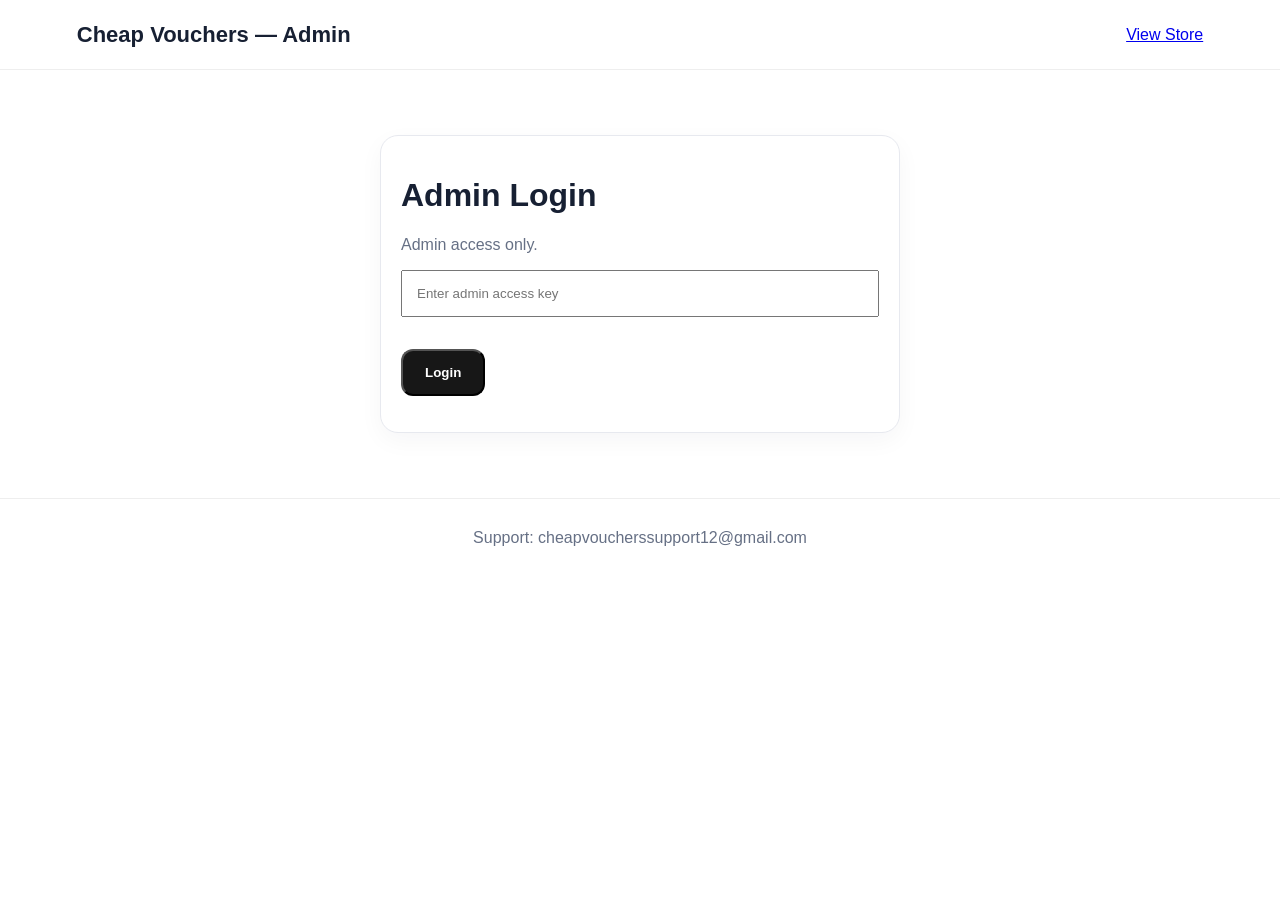
==== admin.html @ 2835a28d "Create admin.html" ====
<!DOCTYPE html>
<html lang="en">

<head>
  <meta charset="UTF-8">
  <meta name="viewport" content="width=device-width, initial-scale=1.0">

  <title>Admin Login - Cheap Vouchers</title>

  <link rel="stylesheet" href="style.css">
</head>

<body>

<header>

  <div class="logo">
    Cheap Vouchers — Admin
  </div>

  <a href="index.html">
    View Store
  </a>

</header>


<main class="section">


  <!-- ADMIN LOGIN -->

  <div
    id="login"
    class="card"
    style="max-width:520px;margin:auto;"
  >

    <h1>Admin Login</h1>

    <p>
      Admin access only.
    </p>


    <input
      id="adminKey"
      type="password"
      placeholder="Enter admin access key"
      style="
        display:block;
        width:100%;
        padding:14px;
        margin:14px 0;
      "
    >


    <button
      class="btn"
      onclick="loginAdmin()"
    >
      Login
    </button>


    <p
      id="error"
      style="color:#b42318;"
    ></p>

  </div>



  <!-- ADMIN DASHBOARD -->

  <div
    id="dashboard"
    style="display:none;"
  >

    <h1>
      Admin Dashboard
    </h1>


    <div class="grid">


      <div class="card">

        <h3>
          🎁 Gift Cards
        </h3>

        <p>
          Manage gift-card brands, logos,
          values, prices and stock.
        </p>

      </div>



      <div class="card">

        <h3>
          🛒 Orders
        </h3>

        <p>
          Manage customer orders and
          delivery status.
        </p>

      </div>



      <div class="card">

        <h3>
          💳 Payments
        </h3>

        <p>
          Payment settings will be
          connected later.
        </p>

      </div>


    </div>



    <!-- ADD GIFT CARD -->

    <div
      class="card"
      style="margin-top:20px;"
    >

      <h2>
        Add Gift Card
      </h2>


      <label>
        Brand Name
      </label>

      <input
        type="text"
        placeholder="Example: Amazon"
        style="
          display:block;
          width:100%;
          padding:12px;
          margin:8px 0 14px;
        "
      >



      <label>
        Gift Card Value
      </label>

      <input
        type="text"
        placeholder="₹500"
        style="
          display:block;
          width:100%;
          padding:12px;
          margin:8px 0 14px;
        "
      >



      <label>
        Selling Price
      </label>

      <input
        type="text"
        placeholder="₹485"
        style="
          display:block;
          width:100%;
          padding:12px;
          margin:8px 0 14px;
        "
      >



      <label>
        Available Quantity
      </label>

      <input
        type="number"
        placeholder="100"
        style="
          display:block;
          width:100%;
          padding:12px;
          margin:8px 0 14px;
        "
      >



      <button
        class="btn"
        onclick="saveCard()"
      >
        Save Gift Card
      </button>

    </div>



    <br>


    <button
      class="btn"
      onclick="logoutAdmin()"
    >
      Logout
    </button>


  </div>

</main>



<footer>

  Support:

  <a href="mailto:cheapvoucherssupport12@gmail.com">
    cheapvoucherssupport12@gmail.com
  </a>

</footer>



<script>

/*
  DEMO ADMIN KEY

  IMPORTANT:
  This key is only for the first demo.
  It is NOT secure for a real production website.

  Later we will replace this with:
  Supabase Authentication
  +
  Admin role verification
  +
  Database security rules.
*/

const ADMIN_KEY = "CV-ADMIN-2026-7Q9M-X4K2";



function loginAdmin() {

  const enteredKey =
    document.getElementById("adminKey").value;


  if (enteredKey === ADMIN_KEY) {

    document.getElementById("login").style.display =
      "none";

    document.getElementById("dashboard").style.display =
      "block";

  }

  else {

    document.getElementById("error").textContent =
      "Invalid admin access key.";

  }

}



function logoutAdmin() {

  document.getElementById("dashboard").style.display =
    "none";

  document.getElementById("login").style.display =
    "block";

  document.getElementById("adminKey").value =
    "";

}



function saveCard() {

  alert(
    "Demo only.\n\n" +
    "Database connection will be added next."
  );

}

</script>


</body>

</html>
---- style.css ----
* {
  box-sizing: border-box;
}

body {
  margin: 0;
  font-family: Arial, sans-serif;
  color: #172033;
  background: #ffffff;
}

header {
  height: 70px;
  display: flex;
  align-items: center;
  justify-content: space-between;
  padding: 0 6%;
  border-bottom: 1px solid #eeeeee;
  position: sticky;
  top: 0;
  background: #ffffff;
  z-index: 10;
}

.logo {
  font-size: 22px;
  font-weight: 800;
}

nav {
  display: flex;
  gap: 24px;
}

nav a,
footer a,
.support a {
  color: inherit;
  text-decoration: none;
}

nav a:hover,
footer a:hover,
.support a:hover {
  text-decoration: underline;
}

.hero {
  padding: 90px 8%;
  background: linear-gradient(135deg, #f4f7ff, #ffffff);
}

.hero h1 {
  font-size: clamp(40px, 7vw, 72px);
  max-width: 760px;
  margin: 10px 0 20px;
  line-height: 1.02;
}

.hero p {
  font-size: 18px;
  max-width: 650px;
  color: #5d6678;
  line-height: 1.6;
}

.eyebrow {
  font-size: 13px !important;
  font-weight: 800;
  letter-spacing: 2px;
  color: #5b57e8 !important;
}

.btn {
  display: inline-block;
  margin-top: 18px;
  background: #171717;
  color: white;
  padding: 14px 22px;
  border-radius: 12px;
  text-decoration: none;
  font-weight: 700;
}

.btn:hover {
  opacity: 0.85;
}

.section {
  padding: 65px 8%;
}

.light {
  background: #f8f9fc;
}

.section h2,
.support h2 {
  font-size: 34px;
  margin-bottom: 30px;
}

.grid {
  display: grid;
  grid-template-columns: repeat(
    auto-fit,
    minmax(220px, 1fr)
  );
  gap: 20px;
}

.card {
  border: 1px solid #e7e9ef;
  border-radius: 18px;
  padding: 20px;
  background: white;
  box-shadow: 0 8px 25px rgba(16, 24, 40, 0.04);
}

.card img {
  width: 64px;
  height: 64px;
  object-fit: contain;
  border-radius: 12px;
  background: #f5f6f8;
}

.card h3 {
  margin: 14px 0 6px;
}

.card p {
  color: #667085;
}

.price {
  font-weight: 800;
  font-size: 20px;
  color: #172033 !important;
}

.buy {
  width: 100%;
  border: 0;
  border-radius: 10px;
  padding: 12px;
  background: #171717;
  color: white;
  font-weight: 700;
  cursor: pointer;
}

.buy:hover {
  opacity: 0.85;
}

.steps {
  display: grid;
  grid-template-columns: repeat(
    auto-fit,
    minmax(200px, 1fr)
  );
  gap: 20px;
}

.steps > div {
  padding: 24px;
  background: white;
  border-radius: 16px;
}

.steps b {
  display: inline-grid;
  place-items: center;
  width: 36px;
  height: 36px;
  border-radius: 50%;
  background: #171717;
  color: #ffffff;
}

.support {
  text-align: center;
  padding: 60px 8%;
  background: #eef1ff;
}

.support a {
  font-weight: 600;
}

footer {
  text-align: center;
  padding: 30px;
  border-top: 1px solid #eeeeee;
  color: #667085;
}

@media (max-width: 650px) {

  header {
    padding: 0 5%;
  }

  .logo {
    font-size: 18px;
  }

  nav {
    gap: 10px;
    font-size: 12px;
  }

  .hero {
    padding: 65px 6%;
  }

  .hero h1 {
    font-size: 42px;
  }

  .section {
    padding: 50px 6%;
  }

  }
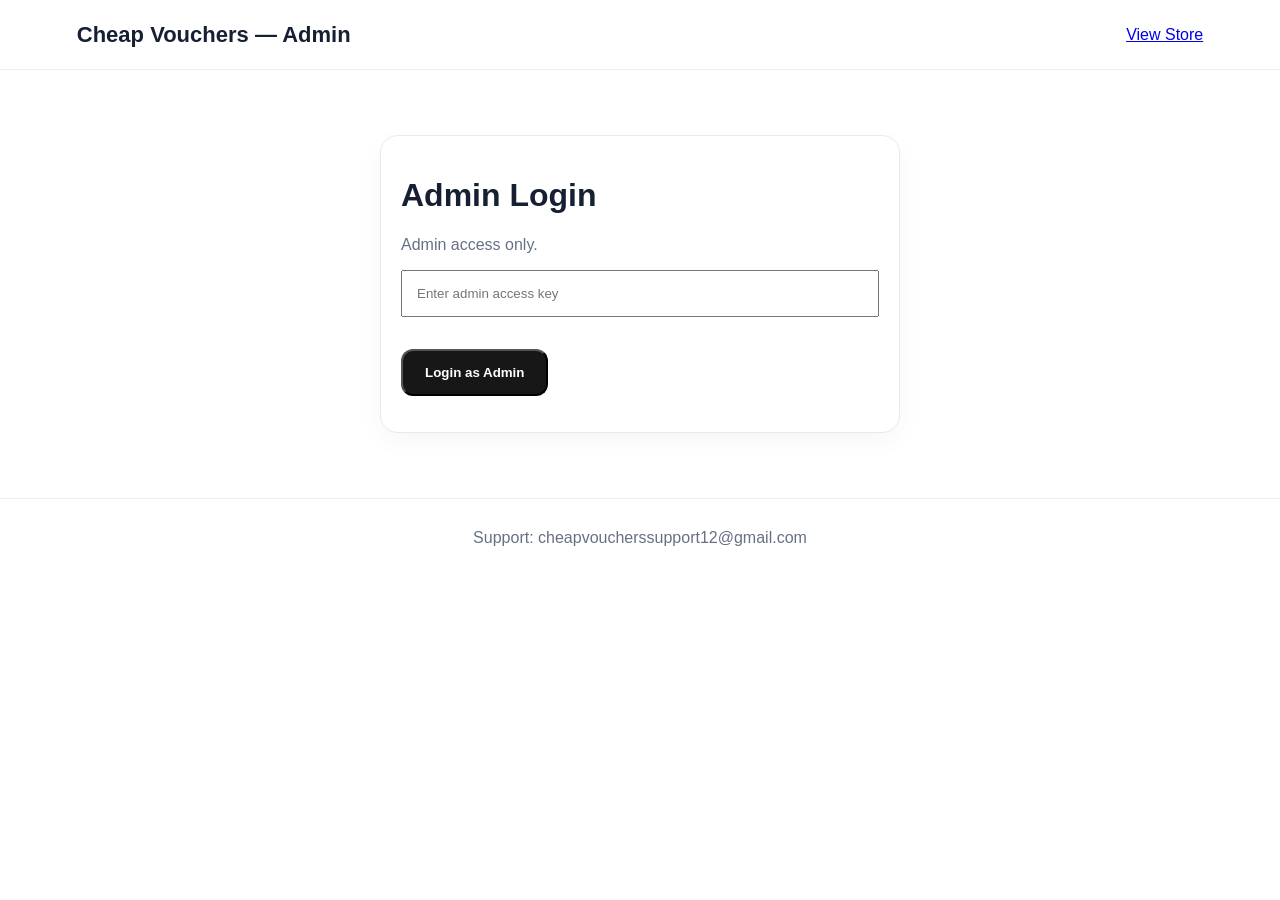
==== commit f36f470d: "Create admin.html" ====
--- a/admin.html
+++ b/admin.html
@@ -2,15 +2,23 @@
 <html lang="en">
 
 <head>
+
   <meta charset="UTF-8">
-  <meta name="viewport" content="width=device-width, initial-scale=1.0">
+
+  <meta
+    name="viewport"
+    content="width=device-width, initial-scale=1.0"
+  >
 
   <title>Admin Login - Cheap Vouchers</title>
 
   <link rel="stylesheet" href="style.css">
+
 </head>
 
+
 <body>
+
 
 <header>
 
@@ -36,7 +44,9 @@
     style="max-width:520px;margin:auto;"
   >
 
-    <h1>Admin Login</h1>
+    <h1>
+      Admin Login
+    </h1>
 
     <p>
       Admin access only.
@@ -60,7 +70,7 @@
       class="btn"
       onclick="loginAdmin()"
     >
-      Login
+      Login as Admin
     </button>
 
 
@@ -72,7 +82,6 @@
   </div>
 
 
-
   <!-- ADMIN DASHBOARD -->
 
   <div
@@ -102,7 +111,6 @@
       </div>
 
 
-
       <div class="card">
 
         <h3>
@@ -117,7 +125,6 @@
       </div>
 
 
-
       <div class="card">
 
         <h3>
@@ -133,7 +140,6 @@
 
 
     </div>
-
 
 
     <!-- ADD GIFT CARD -->
@@ -164,7 +170,6 @@
       >
 
 
-
       <label>
         Gift Card Value
       </label>
@@ -181,7 +186,6 @@
       >
 
 
-
       <label>
         Selling Price
       </label>
@@ -198,7 +202,6 @@
       >
 
 
-
       <label>
         Available Quantity
       </label>
@@ -215,7 +218,6 @@
       >
 
 
-
       <button
         class="btn"
         onclick="saveCard()"
@@ -224,7 +226,6 @@
       </button>
 
     </div>
-
 
 
     <br>
@@ -237,11 +238,9 @@
       Logout
     </button>
 
-
   </div>
 
 </main>
-
 
 
 <footer>
@@ -255,26 +254,18 @@
 </footer>
 
 
-
 <script>
 
 /*
   DEMO ADMIN KEY
 
   IMPORTANT:
-  This key is only for the first demo.
-  It is NOT secure for a real production website.
-
-  Later we will replace this with:
-  Supabase Authentication
-  +
-  Admin role verification
-  +
-  Database security rules.
+  This is client-side demo protection.
+  It is NOT secure production authentication.
 */
 
-const ADMIN_KEY = "CV-ADMIN-2026-7Q9M-X4K2";
-
+const ADMIN_KEY =
+  "CV-ADMIN-2026-7Q9M-X4K2";
 
 
 function loginAdmin() {
@@ -303,7 +294,6 @@
 }
 
 
-
 function logoutAdmin() {
 
   document.getElementById("dashboard").style.display =
@@ -316,7 +306,6 @@
     "";
 
 }
-
 
 
 function saveCard() {
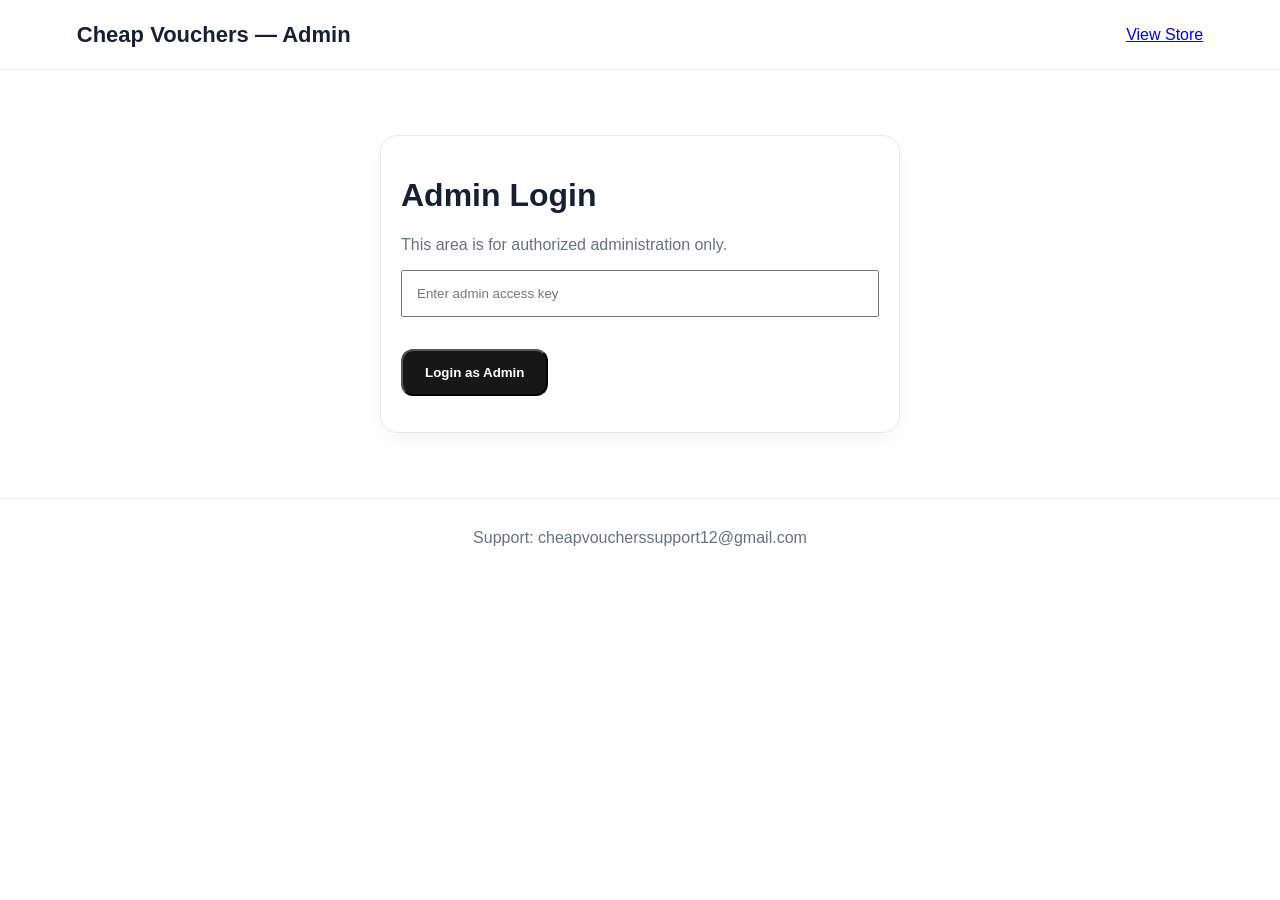
==== commit 93f783c2: "Create admin.html" ====
--- a/admin.html
+++ b/admin.html
@@ -7,10 +7,9 @@
 
   <meta
     name="viewport"
-    content="width=device-width, initial-scale=1.0"
-  >
-
-  <title>Admin Login - Cheap Vouchers</title>
+    content="width=device-width, initial-scale=1.0">
+
+  <title>Admin - Cheap Vouchers</title>
 
   <link rel="stylesheet" href="style.css">
 
@@ -18,7 +17,6 @@
 
 
 <body>
-
 
 <header>
 
@@ -39,19 +37,15 @@
   <!-- ADMIN LOGIN -->
 
   <div
-    id="login"
+    id="adminLogin"
     class="card"
-    style="max-width:520px;margin:auto;"
-  >
-
-    <h1>
-      Admin Login
-    </h1>
+    style="max-width:520px;margin:auto;">
+
+    <h1>Admin Login</h1>
 
     <p>
-      Admin access only.
+      This area is for authorized administration only.
     </p>
-
 
     <input
       id="adminKey"
@@ -62,37 +56,38 @@
         width:100%;
         padding:14px;
         margin:14px 0;
-      "
-    >
-
+      ">
 
     <button
       class="btn"
-      onclick="loginAdmin()"
-    >
+      onclick="loginAdmin()">
+
       Login as Admin
+
     </button>
 
-
     <p
-      id="error"
-      style="color:#b42318;"
-    ></p>
+      id="adminError"
+      style="color:#b42318;">
+    </p>
 
   </div>
 
 
-  <!-- ADMIN DASHBOARD -->
+  <!-- DASHBOARD -->
 
   <div
-    id="dashboard"
-    style="display:none;"
-  >
+    id="adminDashboard"
+    style="display:none;">
 
     <h1>
       Admin Dashboard
     </h1>
 
+    <p>
+      Welcome, Administrator.
+    </p>
+
 
     <div class="grid">
 
@@ -104,8 +99,8 @@
         </h3>
 
         <p>
-          Manage gift-card brands, logos,
-          values, prices and stock.
+          Manage gift-card brands, values,
+          prices and stock.
         </p>
 
       </div>
@@ -118,8 +113,7 @@
         </h3>
 
         <p>
-          Manage customer orders and
-          delivery status.
+          Customer orders and delivery status.
         </p>
 
       </div>
@@ -132,110 +126,81 @@
         </h3>
 
         <p>
-          Payment settings will be
-          connected later.
+          Payment settings will be connected later.
         </p>
 
       </div>
 
-
     </div>
 
-
-    <!-- ADD GIFT CARD -->
 
     <div
       class="card"
-      style="margin-top:20px;"
-    >
+      style="margin-top:20px;">
 
       <h2>
         Add Gift Card
       </h2>
 
-
-      <label>
-        Brand Name
-      </label>
-
       <input
         type="text"
-        placeholder="Example: Amazon"
-        style="
-          display:block;
-          width:100%;
-          padding:12px;
-          margin:8px 0 14px;
-        "
-      >
-
-
-      <label>
-        Gift Card Value
-      </label>
+        placeholder="Brand Name"
+        style="
+          display:block;
+          width:100%;
+          padding:12px;
+          margin:8px 0;
+        ">
 
       <input
         type="text"
-        placeholder="₹500"
-        style="
-          display:block;
-          width:100%;
-          padding:12px;
-          margin:8px 0 14px;
-        "
-      >
-
-
-      <label>
-        Selling Price
-      </label>
+        placeholder="Gift Card Value"
+        style="
+          display:block;
+          width:100%;
+          padding:12px;
+          margin:8px 0;
+        ">
 
       <input
         type="text"
-        placeholder="₹485"
-        style="
-          display:block;
-          width:100%;
-          padding:12px;
-          margin:8px 0 14px;
-        "
-      >
-
-
-      <label>
-        Available Quantity
-      </label>
+        placeholder="Selling Price"
+        style="
+          display:block;
+          width:100%;
+          padding:12px;
+          margin:8px 0;
+        ">
 
       <input
         type="number"
-        placeholder="100"
-        style="
-          display:block;
-          width:100%;
-          padding:12px;
-          margin:8px 0 14px;
-        "
-      >
-
+        placeholder="Available Quantity"
+        style="
+          display:block;
+          width:100%;
+          padding:12px;
+          margin:8px 0;
+        ">
 
       <button
         class="btn"
-        onclick="saveCard()"
-      >
+        onclick="saveCard()">
+
         Save Gift Card
+
       </button>
 
     </div>
 
 
     <br>
-
 
     <button
       class="btn"
-      onclick="logoutAdmin()"
-    >
+      onclick="logoutAdmin()">
+
       Logout
+
     </button>
 
   </div>
@@ -256,37 +221,34 @@
 
 <script>
 
-/*
-  DEMO ADMIN KEY
-
-  IMPORTANT:
-  This is client-side demo protection.
-  It is NOT secure production authentication.
-*/
-
 const ADMIN_KEY =
   "CV-ADMIN-2026-7Q9M-X4K2";
 
 
 function loginAdmin() {
 
-  const enteredKey =
+  const entered =
     document.getElementById("adminKey").value;
 
 
-  if (enteredKey === ADMIN_KEY) {
-
-    document.getElementById("login").style.display =
-      "none";
-
-    document.getElementById("dashboard").style.display =
-      "block";
+  if (entered === ADMIN_KEY) {
+
+    document.getElementById(
+      "adminLogin"
+    ).style.display = "none";
+
+
+    document.getElementById(
+      "adminDashboard"
+    ).style.display = "block";
 
   }
 
   else {
 
-    document.getElementById("error").textContent =
+    document.getElementById(
+      "adminError"
+    ).textContent =
       "Invalid admin access key.";
 
   }
@@ -296,14 +258,19 @@
 
 function logoutAdmin() {
 
-  document.getElementById("dashboard").style.display =
-    "none";
-
-  document.getElementById("login").style.display =
-    "block";
-
-  document.getElementById("adminKey").value =
-    "";
+  document.getElementById(
+    "adminDashboard"
+  ).style.display = "none";
+
+
+  document.getElementById(
+    "adminLogin"
+  ).style.display = "block";
+
+
+  document.getElementById(
+    "adminKey"
+  ).value = "";
 
 }
 
@@ -311,8 +278,7 @@
 function saveCard() {
 
   alert(
-    "Demo only.\n\n" +
-    "Database connection will be added next."
+    "Demo only. Database connection will be added next."
   );
 
 }
